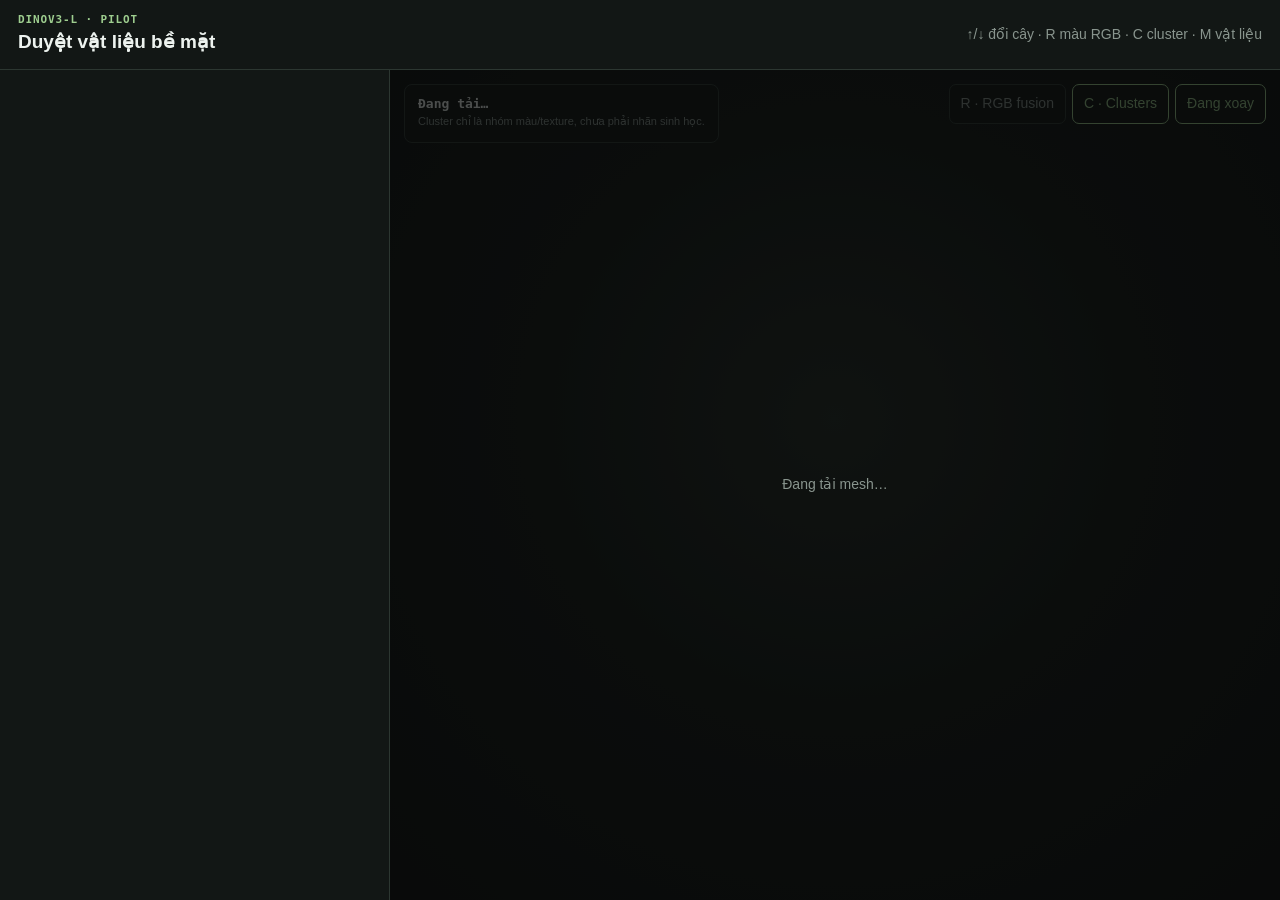
==== research_pipeline/surface_cluster_gallery.html @ 5fa0c3d7 "Train material probe from pure labels only" ====
<!doctype html>
<html lang="vi">
<head>
  <meta charset="utf-8"><meta name="viewport" content="width=device-width,initial-scale=1">
  <title>Pilot nhận diện địa y · Surface clusters</title>
  <script type="importmap">{"imports":{"three":"/vendor/three/three.module.js","three/addons/loaders/PLYLoader.js":"/vendor/three/PLYLoader.js","three/addons/controls/OrbitControls.js":"/vendor/three/OrbitControls.js"}}</script>
  <style>
    :root{color-scheme:dark;--bg:#0a0d0c;--panel:#121715;--raised:#1a211d;--line:#2c3731;--text:#edf3ef;--muted:#89958e;--accent:#9ece8f;--lichen:#e8cf77;--bark:#b77950;--vegetation:#77bd8a;--mixed-lichen:#d7c36a;--mixed-bark:#c88b63;--mixed:#dda45f;--uncertain:#ad8bd6}*{box-sizing:border-box}html,body{height:100%}body{margin:0;overflow:hidden;background:var(--bg);color:var(--text);font:14px/1.4 -apple-system,BlinkMacSystemFont,"Segoe UI",sans-serif}button,select{font:inherit}header{height:70px;display:flex;align-items:center;justify-content:space-between;padding:0 18px;border-bottom:1px solid var(--line);background:var(--panel)}h1{margin:3px 0 0;font-size:19px}.eyebrow{color:var(--accent);font:650 11px ui-monospace,monospace;letter-spacing:.08em;text-transform:uppercase}.hint{color:var(--muted)}main{height:calc(100% - 70px);display:grid;grid-template-columns:390px minmax(0,1fr)}aside{min-height:0;overflow:auto;padding:12px;background:var(--panel);border-right:1px solid var(--line)}.samples{display:flex;flex-wrap:wrap;gap:6px;margin-bottom:10px}.sample,.mode,.decision,.jump{color:var(--muted);background:var(--bg);border:1px solid var(--line);border-radius:7px;cursor:pointer}.sample{flex:1 1 110px;padding:9px 6px}.sample.complete{color:var(--text);border-color:#54705f}.sample[aria-pressed=true],.mode[aria-pressed=true]{color:var(--accent);border-color:var(--accent)}.full-nav{width:100%;display:grid;grid-template-columns:auto minmax(0,1fr) auto;gap:6px;align-items:center}.full-nav .sample{min-height:40px}.sample-current{overflow:hidden;color:var(--text);font:650 12px ui-monospace,monospace;text-align:center;text-overflow:ellipsis;white-space:nowrap}.jump{width:100%;min-height:40px;padding:8px}.summary{margin:0 0 10px;color:var(--muted);font-size:12px}.coverage{margin:0 0 10px;padding:10px;background:var(--raised);border:1px solid var(--line);border-radius:8px}.coverage strong{display:block;margin-bottom:2px;font-size:12px}.coverage p{margin:0 0 8px;color:var(--muted);font-size:11px}.cluster{padding:10px;margin-bottom:7px;background:var(--raised);border:1px solid var(--line);border-radius:8px}.cluster-head{display:grid;grid-template-columns:15px 1fr auto;gap:8px;align-items:center}.swatch{width:13px;height:13px;border-radius:3px}.cluster-name{font:650 12px ui-monospace,monospace}.area{color:var(--muted);font-variant-numeric:tabular-nums}.rgb{display:flex;align-items:center;gap:6px;margin:5px 0 8px;color:var(--muted);font-size:11px}.rgb-swatch{width:24px;height:12px;border:1px solid #ffffff33;border-radius:3px}.decisions{display:grid;grid-template-columns:repeat(2,minmax(0,1fr));gap:5px}.decision{min-height:36px;padding:6px 4px;font-size:11px}.decision:hover,.sample:hover,.mode:hover{border-color:#52625a;color:var(--text)}.decision[data-value=lichen][aria-pressed=true]{color:var(--lichen);border-color:var(--lichen)}.decision[data-value=bark][aria-pressed=true]{color:var(--bark);border-color:var(--bark)}.decision[data-value=vegetation][aria-pressed=true]{color:var(--vegetation);border-color:var(--vegetation)}.decision[data-value=mixed_lichen][aria-pressed=true]{color:var(--mixed-lichen);border-color:var(--mixed-lichen)}.decision[data-value=mixed_bark][aria-pressed=true]{color:var(--mixed-bark);border-color:var(--mixed-bark)}.decision[data-value=mixed][aria-pressed=true]{color:var(--mixed);border-color:var(--mixed)}.decision[data-value=uncertain][aria-pressed=true],.coverage .decision[aria-pressed=true]{color:var(--uncertain);border-color:var(--uncertain)}button:disabled{cursor:wait;opacity:.55}.viewer{position:relative;min-width:0;min-height:0;background:radial-gradient(circle at 50% 42%,#202821 0,#101411 48%,#090b0a 100%)}canvas{display:block;width:100%;height:100%;touch-action:none}.toolbar{position:absolute;top:14px;right:14px;display:flex;flex-wrap:wrap;justify-content:flex-end;gap:6px}.mode{min-height:40px;padding:8px 11px;background:#0d110fee}.title{position:absolute;top:14px;left:14px;max-width:55%;padding:11px 13px;background:#0d110fee;border:1px solid var(--line);border-radius:8px}.title strong{display:block;font:650 13px ui-monospace,monospace}.title span{color:var(--muted);font-size:11px}.loading{position:absolute;inset:0;display:grid;place-items:center;background:#090b0ab5;color:var(--muted);pointer-events:none}.loading[hidden]{display:none}button:focus-visible,select:focus-visible{outline:2px solid var(--accent);outline-offset:2px}@media(max-width:820px){main{grid-template-columns:1fr;grid-template-rows:55% 45%}.viewer{grid-row:1}aside{grid-row:2;border-right:0;border-top:1px solid var(--line)}}
  </style>
</head>
<body>
  <header><div><div class="eyebrow">DINOv3-L · Pilot</div><h1>Duyệt vật liệu bề mặt</h1></div><div class="hint">↑/↓ đổi cây · R màu RGB · C cluster · M vật liệu</div></header>
  <main><aside><div class="samples" id="samples"></div><p class="summary" id="summary"></p><section class="coverage" id="coverage" hidden><strong>Bao phủ địa y toàn thân</strong><p>Đánh giá cả cây, độc lập với ba cluster bên dưới.</p><div class="decisions" id="coverage-decisions"></div></section><div id="clusters"></div></aside><section class="viewer" id="viewer"><div class="title"><strong id="title">Đang tải…</strong><span id="note">Cluster chỉ là nhóm màu/texture, chưa phải nhãn sinh học.</span></div><div class="toolbar"><button class="mode model-choice" data-model="dinov3_vits16_k5" hidden>v3-S</button><button class="mode model-choice" data-model="dinov3_vitb16_k5" hidden>v3-B</button><button class="mode model-choice" data-model="dinov3_vitl16_k5" hidden aria-pressed="true">v3-L</button><button class="mode k-choice" data-kmodel="dinov3_vitl16_k2_cached" hidden>K=2</button><button class="mode k-choice" data-kmodel="dinov3_vitl16_k3_cached" hidden>K=3</button><button class="mode k-choice" data-kmodel="dinov3_vitl16_k4_cached" hidden>K=4</button><button class="mode k-choice" data-kmodel="dinov3_vitl16_k5" hidden aria-pressed="true">K=5</button><button class="mode" data-mode="rgb">R · RGB fusion</button><button class="mode" data-mode="clusters" aria-pressed="true">C · Clusters</button><button class="mode" data-mode="material" hidden>M · Vật liệu</button><button class="mode" id="rotate" aria-pressed="true">Đang xoay</button></div><div class="loading" id="loading">Đang tải mesh…</div></section></main>
  <script type="module">
    import * as THREE from'three';import{PLYLoader}from'three/addons/loaders/PLYLoader.js';import{OrbitControls}from'three/addons/controls/OrbitControls.js';
    const classicSamples=[
      {uid:'new-1-tra-van-tra-my-video-20260630-113436-6541ffc0',name:'Trà van Trà My',prior:'có địa y'},
      {uid:'new-cay-0006-2005-cc-1-892f15bf',name:'cay_0006_CC-1',prior:'không địa y'},
      {uid:'new-cay-0004-1805-b79e331a',name:'cay_0004_1805',prior:'chưa rõ'}
    ];
    const dinoSamples=[
      {uid:'new-1-tra-van-tra-my-video-20260630-113436-6541ffc0',name:'Trà van 1',prior:'có địa y'},
      {uid:'new-cay-0002-1905-xh-2-981697e8',name:'XH-2',prior:'có địa y'},
      {uid:'new-cay-0003-1905-xh-3-997db922',name:'XH-3',prior:'có địa y'},
      {uid:'new-cay-0005-2105-m-1-1-strayscanner-export-20260522-231359-25566b4c',name:'M-1.1',prior:'có địa y'},
      {uid:'new-cay-0006-2105-cl-6-strayscanner-export-20260522-231359-17346938',name:'CL-6',prior:'có địa y'},
      {uid:'new-2-tra-van-tra-my-video-20260630-113709-ab0797e9',name:'Trà van 2',prior:'không địa y'},
      {uid:'new-cay-0002-2005-nh-3-a0d9b571',name:'NH-3',prior:'không địa y'},
      {uid:'new-cay-0003-2005-nh-2-a4b75b5f',name:'NH-2',prior:'không địa y'},
      {uid:'new-cay-0004-2005-nh-4-fc65eb5c',name:'NH-4',prior:'không địa y'},
      {uid:'new-cay-0006-2005-cc-1-892f15bf',name:'CC-1',prior:'không địa y'},
      {uid:'new-cay-0004-1805-b79e331a',name:'1805-04',prior:'chưa rõ'},
      {uid:'new-cay-0007-1805-9d18cdb1',name:'1805-07',prior:'chưa rõ'},
      {uid:'new-cay-0009-1805-95ebe75a',name:'1805-09',prior:'chưa rõ'},
      {uid:'new-cay-0012-1805-0f950e4a',name:'1805-12',prior:'chưa rõ'},
      {uid:'new-cay-0013-1805-52942c11',name:'1805-13',prior:'chưa rõ'}
    ];
    const variantParam=new URLSearchParams(location.search).get('variant'),isCompare=variantParam==='dinov3compare',isLabel=variantParam==='dinov3label',isKSweep=variantParam==='dinov3ksweep',isMaterial=variantParam==='material',isFull=variantParam==='dinov3full',isDino=isCompare||isLabel||isKSweep||isMaterial||isFull,comparisonUids=new Set(['new-1-tra-van-tra-my-video-20260630-113436-6541ffc0','new-cay-0006-2105-cl-6-strayscanner-export-20260522-231359-17346938','new-2-tra-van-tra-my-video-20260630-113709-ab0797e9','new-cay-0006-2005-cc-1-892f15bf','new-cay-0004-1805-b79e331a']),sweepUids=new Set(['new-1-tra-van-tra-my-video-20260630-113436-6541ffc0','new-cay-0006-2105-cl-6-strayscanner-export-20260522-231359-17346938']),reviewApi=isLabel||isMaterial||isFull?'/api/dinov3-k3-cluster-reviews':isDino?'/api/dinov3-cluster-reviews':'/api/cluster-reviews',canReview=!isCompare&&!isKSweep&&!isMaterial;
    let samples=isFull||isMaterial?[]:isKSweep?dinoSamples.filter(s=>sweepUids.has(s.uid)):isDino?dinoSamples.filter(s=>comparisonUids.has(s.uid)):classicSamples,variant=isMaterial?'material_probe_pure_v2':isLabel?'dinov3_vitl16_k3_cached':isFull?'dinov3_vitl16_k3':isDino?'dinov3_vitl16_k5':'clusters_k5';
    let selected=0,mode=isMaterial?'material':'clusters',mesh=null,metrics=null,reviews={},coverageReviews={},loadToken=0,framedUid=null;const base='/artifacts/surface_cluster_pilot',loader=new PLYLoader(),viewer=document.querySelector('#viewer'),loading=document.querySelector('#loading');
    const scene=new THREE.Scene(),camera=new THREE.PerspectiveCamera(36,1,.001,1000),renderer=new THREE.WebGLRenderer({antialias:true,alpha:true});renderer.setPixelRatio(Math.min(devicePixelRatio,2));renderer.outputColorSpace=THREE.SRGBColorSpace;viewer.prepend(renderer.domElement);scene.add(new THREE.HemisphereLight(0xeaf4ec,0x314038,2.2));const key=new THREE.DirectionalLight(0xffffff,2.2);key.position.set(3,4,5);scene.add(key);scene.add(new THREE.GridHelper(4,20,0x526159,0x27302b));const controls=new OrbitControls(camera,renderer.domElement);controls.enableDamping=true;controls.autoRotate=!matchMedia('(prefers-reduced-motion:reduce)').matches;controls.autoRotateSpeed=1.1;
    const pct=v=>`${Number(v).toFixed(1)}%`,rgb=c=>`rgb(${c.map(v=>Math.round(v*255)).join(',')})`;
    function complete(uid){return coverageReviews[uid]&&[0,1,2].every(c=>reviews[uid]?.[c])}
    function renderSamples(){const box=document.querySelector('#samples');if(isFull){const previous=(selected-1+samples.length)%samples.length,next=(selected+1)%samples.length;box.innerHTML=`<div class="full-nav"><button class="sample" data-index="${previous}">↑ Trước</button><span class="sample-current">${complete(samples[selected].uid)?'✓ ':''}${samples[selected].name}</span><button class="sample" data-index="${next}">Sau ↓</button></div><select class="jump" data-jump aria-label="Chuyển nhanh tới cây">${samples.map((s,i)=>`<option value="${i}" ${i===selected?'selected':''}>${complete(s.uid)?'✓ ':''}${i+1}. ${s.name}</option>`).join('')}</select>`;return}box.innerHTML=samples.map((s,i)=>`<button class="sample ${complete(s.uid)?'complete':''}" data-index="${i}" aria-pressed="${i===selected}">${complete(s.uid)?'✓ ':''}${s.name}</button>`).join('')}
    const semanticLabels=[['lichen','Địa y'],['bark','Vỏ'],['vegetation','Cây bụi/nền'],['mixed_lichen','Lẫn · thiên địa y'],['mixed_bark','Lẫn · thiên vỏ'],['mixed','Lẫn cân bằng'],['uncertain','Không chắc']],coverageLabels=[['none','Không có'],['sparse','Rất ít'],['patchy','Loang lổ'],['high','Gần kín'],['full','Kín thân'],['uncertain','Không chắc']];
    function labelSelect(values,current,attribute,label){return `<select class="jump" ${attribute} aria-label="${label}"><option value="">Chọn nhãn…</option>${values.map(([v,l])=>`<option value="${v}" ${current===v?'selected':''}>${l}</option>`).join('')}</select>`}
    function renderCoverage(){const box=document.querySelector('#coverage');box.hidden=!isFull;if(!isFull)return;const d=coverageReviews[samples[selected].uid]?.decision;document.querySelector('#coverage-decisions').innerHTML=labelSelect(coverageLabels,d,'data-coverage-select','Mức bao phủ địa y toàn thân')}
    function renderClusters(){const s=samples[selected],saved=reviews[s.uid]||{};renderCoverage();if(isMaterial){const total=metrics.material_area_cm2,rows=[['Vỏ chắc',metrics.hard_bark_area_cm2,'#7b4324'],['Cần xem',metrics.review_band_area_cm2,'#929287'],['Địa y chắc',metrics.hard_lichen_area_cm2,'#e8cf3d']];document.querySelector('#summary').textContent=`${metrics.material_triangles.toLocaleString('vi-VN')} triangle vật liệu · ${total.toFixed(1)} cm² · địa y kỳ vọng ${metrics.estimated_lichen_area_cm2.toFixed(1)} cm²`;document.querySelector('#clusters').innerHTML=rows.map(([name,area,color])=>`<article class="cluster"><div class="cluster-head"><i class="swatch" style="background:${color}"></i><span class="cluster-name">${name}</span><span class="area">${pct(100*area/total)}</span></div><div class="rgb"><span>${area.toFixed(1)} cm²</span></div></article>`).join('')+`<p class="summary">LOTO-CV: MAE ${metrics.cross_validation.mean_absolute_error.toFixed(3)} · đúng hướng ${(100*metrics.cross_validation.directional_accuracy).toFixed(1)}%</p>`;return}const done=samples.filter(x=>complete(x.uid)).length;document.querySelector('#summary').textContent=`${isFull?`${selected+1}/${samples.length} · ${done} cây hoàn tất · `:''}${metrics.observed_triangles.toLocaleString('vi-VN')} triangle quan sát · ${metrics.observed_area_cm2.toFixed(1)} cm²${isCompare?' · benchmark DINOv3, không lưu nhãn':isKSweep?' · sweep K DINOv3-L, không lưu nhãn':isLabel||isFull?' · DINOv3-L K=3, lưu nhãn supervision':''}`;document.querySelector('#clusters').innerHTML=metrics.clusters.map(c=>{const d=saved[c.cluster]?.decision,decisions=canReview?labelSelect(semanticLabels,d,`data-cluster="${c.cluster}"`,`Nhãn cho cluster ${c.cluster}`):'';return `<article class="cluster"><div class="cluster-head"><i class="swatch" style="background:${rgb(c.display_color)}"></i><span class="cluster-name">Cluster ${c.cluster}</span><span class="area">${pct(c.observed_area_pct)}</span></div><div class="rgb"><i class="rgb-swatch" style="background:${rgb(c.mean_rgb)}"></i><span>RGB trung bình · ${c.area_cm2.toFixed(1)} cm²</span></div>${decisions}</article>`}).join('')}
    function compatible(g){for(const n of['position','normal','color']){const a=g.getAttribute(n);if(a?.array instanceof Float64Array)g.setAttribute(n,new THREE.Float32BufferAttribute(a.array,a.itemSize,a.normalized))}return g}
    function center(g){g.computeBoundingBox();const c=new THREE.Vector3();g.boundingBox.getCenter(c);g.translate(-c.x,-c.y,-c.z);g.computeBoundingSphere()}
    function frame(g){const r=Math.max(g.boundingSphere.radius,.01),d=r/Math.sin(THREE.MathUtils.degToRad(camera.fov/2))*1.08;camera.near=Math.max(r/1000,.0001);camera.far=r*100;camera.position.set(d*.7,r*.15,d*.7);camera.updateProjectionMatrix();controls.target.set(0,0,0);controls.minDistance=r*.35;controls.maxDistance=r*8;controls.update()}
    async function load(){const token=++loadToken,s=samples[selected],activeVariant=isFull?s.variant:variant,dir=`${base}/${s.uid}/${activeVariant}`,model=activeVariant.includes('vitl')?'L':activeVariant.includes('vitb')?'B':'S',clusterCount=activeVariant.includes('_k2_')?2:activeVariant.includes('_k3')?3:activeVariant.includes('_k4_')?4:5,metricsUrl=isMaterial?`${dir}/material_probe_metrics.json`:`${dir}/surface_cluster_metrics.json`,meshUrl=isMaterial?(mode==='rgb'?`${base}/${s.uid}/${s.variant}/surface_fused_rgb_mesh.ply`:`${dir}/material_probability_mesh.ply`):`${dir}/${mode==='rgb'?'surface_fused_rgb_mesh.ply':'surface_clusters_mesh.ply'}`;loading.hidden=false;loading.textContent='Đang tải mesh…';renderSamples();document.querySelector('#title').textContent=`${isFull?`${selected+1}/${samples.length} · `:''}${s.name} · ${mode==='rgb'?'RGB fusion':isMaterial?'Xác suất vật liệu':isDino?`DINOv3 ViT-${model} · ${clusterCount} clusters`:'5 clusters'}`;document.querySelector('#note').textContent=isMaterial?'Nâu: vỏ · xám: cần xem · vàng: địa y · xanh: cây bụi/nền':'Cluster chỉ là nhóm màu/texture, chưa phải nhãn sinh học.';document.querySelector('[data-mode="clusters"]').hidden=isMaterial;document.querySelector('[data-mode="material"]').hidden=!isMaterial;document.querySelectorAll('[data-mode]').forEach(b=>b.setAttribute('aria-pressed',String(b.dataset.mode===mode)));document.querySelectorAll('[data-model]').forEach(b=>{b.hidden=!isCompare;b.setAttribute('aria-pressed',String(b.dataset.model===variant))});document.querySelectorAll('[data-kmodel]').forEach(b=>{b.hidden=!isKSweep;b.setAttribute('aria-pressed',String(b.dataset.kmodel===variant))});try{const [m,g]=await Promise.all([fetch(metricsUrl).then(r=>{if(!r.ok)throw Error(`metrics ${r.status}`);return r.json()}),new Promise((ok,no)=>loader.load(meshUrl,ok,undefined,no))]);if(token!==loadToken){g.dispose();return}metrics=m;renderClusters();if(mesh){scene.remove(mesh);mesh.geometry.dispose();mesh.material.dispose()}compatible(g);if(!g.getAttribute('normal'))g.computeVertexNormals();center(g);mesh=new THREE.Mesh(g,new THREE.MeshStandardMaterial({vertexColors:true,roughness:.9,side:THREE.DoubleSide}));scene.add(mesh);if(framedUid!==s.uid){frame(g);framedUid=s.uid}loading.hidden=true}catch(e){if(token!==loadToken)return;loading.textContent='Không tải được artifact';console.error(e)}}
    async function save(cluster,decision,button){button.disabled=true;try{const r=await fetch(reviewApi,{method:'POST',headers:{'Content-Type':'application/json'},body:JSON.stringify({scan_uid:samples[selected].uid,cluster,decision})});if(!r.ok)throw Error(await r.text());const out=await r.json();(reviews[out.review.scan_uid]??={})[String(cluster)]=out.review;renderClusters()}finally{button.disabled=false}}
    async function saveCoverage(decision,button){button.disabled=true;try{const r=await fetch('/api/tree-coverage-reviews',{method:'POST',headers:{'Content-Type':'application/json'},body:JSON.stringify({scan_uid:samples[selected].uid,decision})});if(!r.ok)throw Error(await r.text());const out=await r.json();coverageReviews[out.review.scan_uid]=out.review;renderCoverage();renderSamples();renderClusters()}finally{button.disabled=false}}
    document.querySelector('#samples').addEventListener('click',e=>{const b=e.target.closest('[data-index]');if(b){selected=Number(b.dataset.index);load()}});document.querySelector('#samples').addEventListener('change',e=>{const s=e.target.closest('[data-jump]');if(s){selected=Number(s.value);load()}});document.querySelector('#coverage-decisions').addEventListener('change',e=>{const s=e.target.closest('[data-coverage-select]');if(s&&s.value)saveCoverage(s.value,s)});document.querySelector('#clusters').addEventListener('change',e=>{const s=e.target.closest('[data-cluster]');if(s&&s.value)save(Number(s.dataset.cluster),s.value,s)});document.querySelectorAll('[data-mode]').forEach(b=>b.addEventListener('click',()=>{mode=b.dataset.mode;load()}));document.querySelectorAll('[data-model]').forEach(b=>b.addEventListener('click',()=>{variant=b.dataset.model;load()}));document.querySelectorAll('[data-kmodel]').forEach(b=>b.addEventListener('click',()=>{variant=b.dataset.kmodel;load()}));document.querySelector('#rotate').addEventListener('click',e=>{controls.autoRotate=!controls.autoRotate;e.currentTarget.setAttribute('aria-pressed',String(controls.autoRotate));e.currentTarget.textContent=controls.autoRotate?'Đang xoay':'Đã dừng'});addEventListener('keydown',e=>{if(e.key==='ArrowUp'||e.key==='ArrowDown'){e.preventDefault();selected=(selected+(e.key==='ArrowDown'?1:-1)+samples.length)%samples.length;load()}else if(e.key.toLowerCase()==='r'){mode='rgb';load()}else if(e.key.toLowerCase()==='c'&&!isMaterial){mode='clusters';load()}else if(e.key.toLowerCase()==='m'&&isMaterial){mode='material';load()}});new ResizeObserver(()=>{renderer.setSize(viewer.clientWidth,viewer.clientHeight,false);camera.aspect=viewer.clientWidth/Math.max(viewer.clientHeight,1);camera.updateProjectionMatrix()}).observe(viewer);function animate(){requestAnimationFrame(animate);controls.update();renderer.render(scene,camera)}
    if(isFull||isMaterial)samples=(await fetch('/api/dinov3-k3-catalog').then(r=>r.json())).samples;reviews=(await fetch(reviewApi).then(r=>r.json())).reviews||{};if(isMaterial)samples=samples.filter(s=>reviews[s.uid]);if(isFull)coverageReviews=(await fetch('/api/tree-coverage-reviews').then(r=>r.json())).reviews||{};renderSamples();load();animate();
  </script>
</body></html>
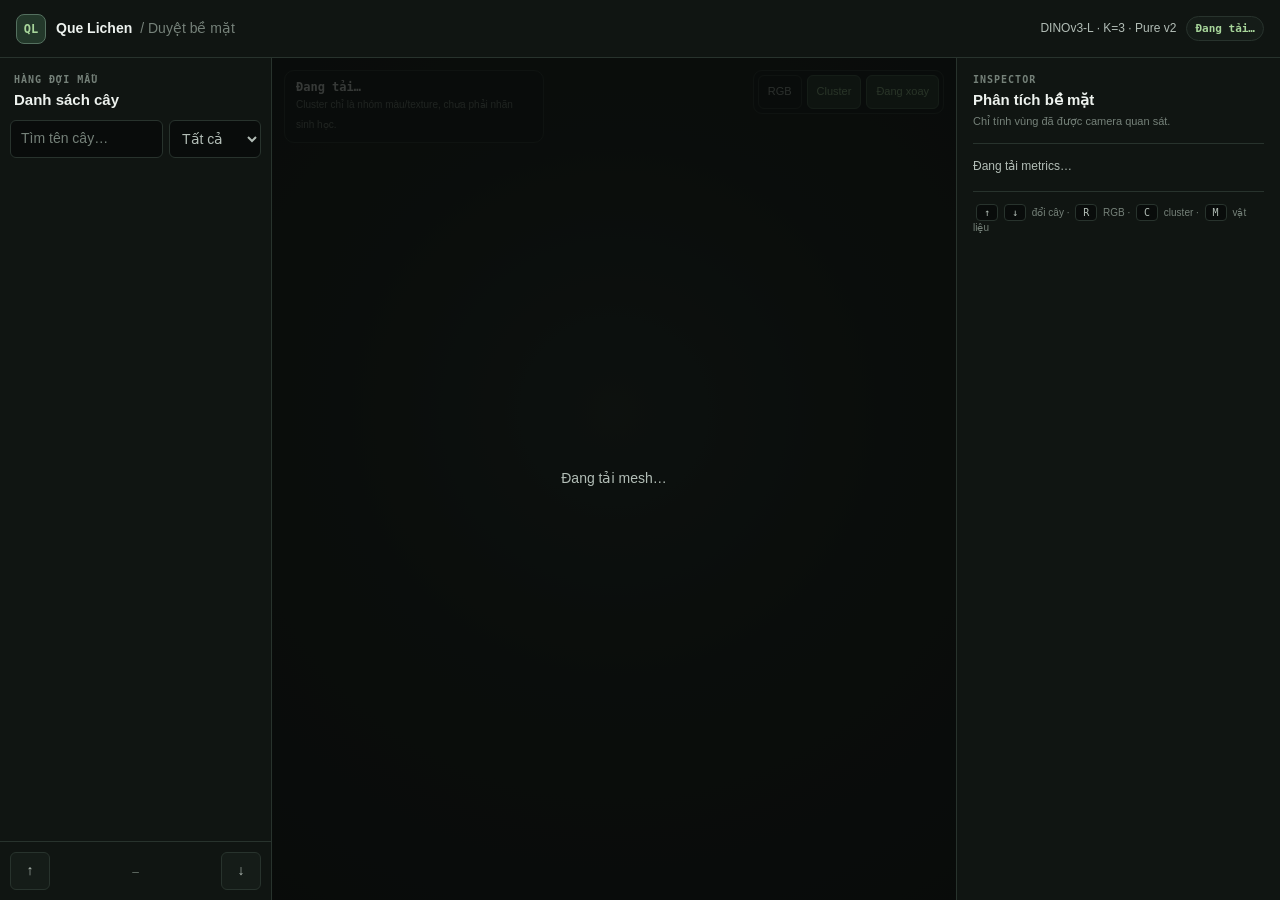
==== commit 1b3e5308: "Redesign material review workspace" ====
--- a/research_pipeline/surface_cluster_gallery.html
+++ b/research_pipeline/surface_cluster_gallery.html
@@ -5,12 +5,16 @@
   <title>Pilot nhận diện địa y · Surface clusters</title>
   <script type="importmap">{"imports":{"three":"/vendor/three/three.module.js","three/addons/loaders/PLYLoader.js":"/vendor/three/PLYLoader.js","three/addons/controls/OrbitControls.js":"/vendor/three/OrbitControls.js"}}</script>
   <style>
-    :root{color-scheme:dark;--bg:#0a0d0c;--panel:#121715;--raised:#1a211d;--line:#2c3731;--text:#edf3ef;--muted:#89958e;--accent:#9ece8f;--lichen:#e8cf77;--bark:#b77950;--vegetation:#77bd8a;--mixed-lichen:#d7c36a;--mixed-bark:#c88b63;--mixed:#dda45f;--uncertain:#ad8bd6}*{box-sizing:border-box}html,body{height:100%}body{margin:0;overflow:hidden;background:var(--bg);color:var(--text);font:14px/1.4 -apple-system,BlinkMacSystemFont,"Segoe UI",sans-serif}button,select{font:inherit}header{height:70px;display:flex;align-items:center;justify-content:space-between;padding:0 18px;border-bottom:1px solid var(--line);background:var(--panel)}h1{margin:3px 0 0;font-size:19px}.eyebrow{color:var(--accent);font:650 11px ui-monospace,monospace;letter-spacing:.08em;text-transform:uppercase}.hint{color:var(--muted)}main{height:calc(100% - 70px);display:grid;grid-template-columns:390px minmax(0,1fr)}aside{min-height:0;overflow:auto;padding:12px;background:var(--panel);border-right:1px solid var(--line)}.samples{display:flex;flex-wrap:wrap;gap:6px;margin-bottom:10px}.sample,.mode,.decision,.jump{color:var(--muted);background:var(--bg);border:1px solid var(--line);border-radius:7px;cursor:pointer}.sample{flex:1 1 110px;padding:9px 6px}.sample.complete{color:var(--text);border-color:#54705f}.sample[aria-pressed=true],.mode[aria-pressed=true]{color:var(--accent);border-color:var(--accent)}.full-nav{width:100%;display:grid;grid-template-columns:auto minmax(0,1fr) auto;gap:6px;align-items:center}.full-nav .sample{min-height:40px}.sample-current{overflow:hidden;color:var(--text);font:650 12px ui-monospace,monospace;text-align:center;text-overflow:ellipsis;white-space:nowrap}.jump{width:100%;min-height:40px;padding:8px}.summary{margin:0 0 10px;color:var(--muted);font-size:12px}.coverage{margin:0 0 10px;padding:10px;background:var(--raised);border:1px solid var(--line);border-radius:8px}.coverage strong{display:block;margin-bottom:2px;font-size:12px}.coverage p{margin:0 0 8px;color:var(--muted);font-size:11px}.cluster{padding:10px;margin-bottom:7px;background:var(--raised);border:1px solid var(--line);border-radius:8px}.cluster-head{display:grid;grid-template-columns:15px 1fr auto;gap:8px;align-items:center}.swatch{width:13px;height:13px;border-radius:3px}.cluster-name{font:650 12px ui-monospace,monospace}.area{color:var(--muted);font-variant-numeric:tabular-nums}.rgb{display:flex;align-items:center;gap:6px;margin:5px 0 8px;color:var(--muted);font-size:11px}.rgb-swatch{width:24px;height:12px;border:1px solid #ffffff33;border-radius:3px}.decisions{display:grid;grid-template-columns:repeat(2,minmax(0,1fr));gap:5px}.decision{min-height:36px;padding:6px 4px;font-size:11px}.decision:hover,.sample:hover,.mode:hover{border-color:#52625a;color:var(--text)}.decision[data-value=lichen][aria-pressed=true]{color:var(--lichen);border-color:var(--lichen)}.decision[data-value=bark][aria-pressed=true]{color:var(--bark);border-color:var(--bark)}.decision[data-value=vegetation][aria-pressed=true]{color:var(--vegetation);border-color:var(--vegetation)}.decision[data-value=mixed_lichen][aria-pressed=true]{color:var(--mixed-lichen);border-color:var(--mixed-lichen)}.decision[data-value=mixed_bark][aria-pressed=true]{color:var(--mixed-bark);border-color:var(--mixed-bark)}.decision[data-value=mixed][aria-pressed=true]{color:var(--mixed);border-color:var(--mixed)}.decision[data-value=uncertain][aria-pressed=true],.coverage .decision[aria-pressed=true]{color:var(--uncertain);border-color:var(--uncertain)}button:disabled{cursor:wait;opacity:.55}.viewer{position:relative;min-width:0;min-height:0;background:radial-gradient(circle at 50% 42%,#202821 0,#101411 48%,#090b0a 100%)}canvas{display:block;width:100%;height:100%;touch-action:none}.toolbar{position:absolute;top:14px;right:14px;display:flex;flex-wrap:wrap;justify-content:flex-end;gap:6px}.mode{min-height:40px;padding:8px 11px;background:#0d110fee}.title{position:absolute;top:14px;left:14px;max-width:55%;padding:11px 13px;background:#0d110fee;border:1px solid var(--line);border-radius:8px}.title strong{display:block;font:650 13px ui-monospace,monospace}.title span{color:var(--muted);font-size:11px}.loading{position:absolute;inset:0;display:grid;place-items:center;background:#090b0ab5;color:var(--muted);pointer-events:none}.loading[hidden]{display:none}button:focus-visible,select:focus-visible{outline:2px solid var(--accent);outline-offset:2px}@media(max-width:820px){main{grid-template-columns:1fr;grid-template-rows:55% 45%}.viewer{grid-row:1}aside{grid-row:2;border-right:0;border-top:1px solid var(--line)}}
+    :root{color-scheme:dark;--canvas:#090c0b;--panel:#101512;--surface:#151c18;--surface-2:#1b241f;--line:#28332d;--line-strong:#425248;--text:#edf2ee;--text-2:#b2bdb6;--muted:#758179;--accent:#a7d59a;--accent-soft:#23382a;--lichen:#e4ca69;--bark:#bd7b50;--vegetation:#71b982;--mixed-lichen:#d7c36a;--mixed-bark:#c88b63;--mixed:#dda45f;--uncertain:#ad8bd6;--danger:#df8174;--r-sm:6px;--r-md:10px}*{box-sizing:border-box}html,body{height:100%}body{margin:0;overflow:hidden;background:var(--canvas);color:var(--text);font:14px/1.4 -apple-system,BlinkMacSystemFont,"Segoe UI",sans-serif}button,input,select{font:inherit}button,select{cursor:pointer}.appbar{height:58px;display:flex;align-items:center;justify-content:space-between;padding:0 16px;border-bottom:1px solid var(--line);background:var(--panel)}.brand{display:flex;align-items:center;gap:10px}.brand-mark{display:grid;width:30px;height:30px;place-items:center;border:1px solid #54705f;border-radius:8px;background:var(--accent-soft);color:var(--accent);font:700 12px ui-monospace,monospace}.brand-copy{display:flex;align-items:center;gap:8px}.brand-copy strong{font-size:14px}.crumb{color:var(--muted)}.header-status{display:flex;align-items:center;gap:10px;color:var(--text-2);font-size:12px}.status-pill{padding:5px 8px;border:1px solid var(--line);border-radius:999px;background:var(--surface);font:600 11px ui-monospace,monospace;color:var(--accent)}main{height:calc(100% - 58px);display:grid;grid-template-columns:272px minmax(420px,1fr) 324px}.queue,.inspector{min-height:0;background:var(--panel)}.queue{display:grid;grid-template-rows:auto auto minmax(0,1fr) auto;border-right:1px solid var(--line)}.inspector{overflow:auto;padding:16px;border-left:1px solid var(--line)}.panel-head{padding:16px 14px 10px}.eyebrow{color:var(--muted);font:650 10px ui-monospace,monospace;letter-spacing:.1em;text-transform:uppercase}.panel-head h1,.inspector h2{margin:4px 0 0;font-size:15px}.queue-controls{display:grid;grid-template-columns:minmax(0,1fr) 92px;gap:6px;padding:0 10px 10px}.search,.filter,.jump{width:100%;min-height:38px;color:var(--text-2);background:var(--canvas);border:1px solid var(--line);border-radius:var(--r-sm)}.search{padding:0 10px;cursor:text}.filter,.jump{padding:0 8px}.search::placeholder{color:var(--muted)}.samples{min-height:0;overflow:auto;padding:0 8px 12px}.sample{display:grid;width:100%;grid-template-columns:28px minmax(0,1fr) auto;gap:8px;align-items:center;min-height:48px;margin:2px 0;padding:7px 8px;text-align:left;color:var(--text-2);background:transparent;border:1px solid transparent;border-radius:var(--r-sm)}.sample:hover{background:var(--surface);border-color:var(--line)}.sample[aria-pressed=true]{background:var(--accent-soft);border-color:#45634d;color:var(--text)}.sample-index{color:var(--muted);font:11px ui-monospace,monospace;font-variant-numeric:tabular-nums}.sample-name{overflow:hidden;font-size:12px;font-weight:600;text-overflow:ellipsis;white-space:nowrap}.sample-state{display:flex;align-items:center;gap:5px;color:var(--muted);font-size:10px}.state-dot{width:6px;height:6px;border-radius:50%;background:#66716a}.sample.reviewed .state-dot,.sample.complete .state-dot{background:var(--accent)}.sample.predicted .state-dot{background:var(--lichen)}.empty{padding:24px 12px;color:var(--muted);text-align:center;font-size:12px}.queue-nav{display:grid;grid-template-columns:40px minmax(0,1fr) 40px;align-items:center;gap:6px;padding:10px;border-top:1px solid var(--line);background:var(--panel)}.nav-button,.mode{min-height:38px;color:var(--text-2);background:var(--surface);border:1px solid var(--line);border-radius:var(--r-sm)}.nav-button:hover,.mode:hover{border-color:var(--line-strong);color:var(--text)}.queue-position{text-align:center;color:var(--muted);font:11px ui-monospace,monospace;font-variant-numeric:tabular-nums}.viewer{position:relative;min-width:0;min-height:0;background:radial-gradient(circle at 50% 42%,#1d2721 0,#101512 47%,#090c0b 100%)}canvas{display:block;width:100%;height:100%;touch-action:none}.toolbar{position:absolute;top:12px;right:12px;display:flex;max-width:62%;flex-wrap:wrap;justify-content:flex-end;gap:5px;padding:4px;border:1px solid var(--line);border-radius:9px;background:#0b0f0ddd}.mode{min-height:34px;padding:6px 9px;background:transparent;font-size:11px}.mode[aria-pressed=true]{background:var(--accent-soft);border-color:#45634d;color:var(--accent)}.title{position:absolute;top:12px;left:12px;max-width:38%;padding:9px 11px;background:#0b0f0ddd;border:1px solid var(--line);border-radius:var(--r-md)}.title strong{display:block;overflow:hidden;font:650 12px ui-monospace,monospace;text-overflow:ellipsis;white-space:nowrap}.title span{color:var(--muted);font-size:10px}.loading{position:absolute;inset:0;display:grid;place-items:center;background:#090c0bcc;color:var(--text-2);pointer-events:none}.loading[hidden]{display:none}.inspector-head{display:flex;align-items:flex-start;justify-content:space-between;gap:12px;padding-bottom:14px;border-bottom:1px solid var(--line)}.inspector-head p{margin:4px 0 0;color:var(--muted);font-size:11px}.summary{margin:14px 0;color:var(--text-2);font-size:12px}.quality-note{margin:0 0 14px;padding:10px;border:1px solid #655b32;border-radius:var(--r-sm);background:#282414;color:#d9ca88;font-size:11px}.coverage{margin:0 0 12px;padding:12px;background:var(--surface);border:1px solid var(--line);border-radius:var(--r-md)}.coverage strong{display:block;margin-bottom:2px;font-size:12px}.coverage p{margin:0 0 8px;color:var(--muted);font-size:11px}.cluster{padding:12px;margin-bottom:8px;background:var(--surface);border:1px solid var(--line);border-radius:var(--r-md)}.cluster-head{display:grid;grid-template-columns:14px 1fr auto;gap:8px;align-items:center}.swatch{width:12px;height:12px;border-radius:3px}.cluster-name{font:650 11px ui-monospace,monospace}.area{color:var(--text-2);font:11px ui-monospace,monospace;font-variant-numeric:tabular-nums}.rgb{display:flex;align-items:center;gap:6px;margin:6px 0 8px;color:var(--muted);font-size:11px}.rgb-swatch{width:24px;height:12px;border:1px solid #ffffff26;border-radius:3px}.decisions{display:grid;grid-template-columns:repeat(2,minmax(0,1fr));gap:5px}.decision{min-height:36px;padding:6px 4px;color:var(--muted);background:var(--canvas);border:1px solid var(--line);border-radius:var(--r-sm);font-size:11px}.decision[data-value=lichen][aria-pressed=true]{color:var(--lichen);border-color:var(--lichen)}.decision[data-value=bark][aria-pressed=true]{color:var(--bark);border-color:var(--bark)}.decision[data-value=vegetation][aria-pressed=true]{color:var(--vegetation);border-color:var(--vegetation)}.decision[data-value=mixed_lichen][aria-pressed=true]{color:var(--mixed-lichen);border-color:var(--mixed-lichen)}.decision[data-value=mixed_bark][aria-pressed=true]{color:var(--mixed-bark);border-color:var(--mixed-bark)}.decision[data-value=mixed][aria-pressed=true]{color:var(--mixed);border-color:var(--mixed)}.decision[data-value=uncertain][aria-pressed=true],.coverage .decision[aria-pressed=true]{color:var(--uncertain);border-color:var(--uncertain)}.shortcuts{margin-top:16px;padding-top:12px;border-top:1px solid var(--line);color:var(--muted);font-size:10px}.shortcuts kbd{display:inline-block;min-width:22px;margin:0 3px;padding:2px 5px;border:1px solid var(--line);border-radius:4px;background:var(--canvas);color:var(--text-2);font:10px ui-monospace,monospace;text-align:center}button:disabled{cursor:wait;opacity:.55}button:focus-visible,input:focus-visible,select:focus-visible{outline:2px solid var(--accent);outline-offset:2px}@media(prefers-reduced-motion:reduce){*{scroll-behavior:auto!important}.mode,.sample{transition:none}}@media(max-width:1050px){main{grid-template-columns:224px minmax(360px,1fr) 284px}.header-status .hint{display:none}}@media(max-width:820px){body{overflow:auto}.appbar{position:sticky;top:0;z-index:3}.header-status{display:none}main{height:calc(100vh - 58px);grid-template-columns:42% 58%;grid-template-rows:58% 42%}.viewer{grid-column:1/3;grid-row:1}.queue{grid-column:1;grid-row:2}.inspector{grid-column:2;grid-row:2;padding:12px}.queue-controls{grid-template-columns:1fr}.filter{display:none}.title{max-width:48%}.toolbar{max-width:48%}.shortcuts{display:none}}
   </style>
 </head>
 <body>
-  <header><div><div class="eyebrow">DINOv3-L · Pilot</div><h1>Duyệt vật liệu bề mặt</h1></div><div class="hint">↑/↓ đổi cây · R màu RGB · C cluster · M vật liệu</div></header>
-  <main><aside><div class="samples" id="samples"></div><p class="summary" id="summary"></p><section class="coverage" id="coverage" hidden><strong>Bao phủ địa y toàn thân</strong><p>Đánh giá cả cây, độc lập với ba cluster bên dưới.</p><div class="decisions" id="coverage-decisions"></div></section><div id="clusters"></div></aside><section class="viewer" id="viewer"><div class="title"><strong id="title">Đang tải…</strong><span id="note">Cluster chỉ là nhóm màu/texture, chưa phải nhãn sinh học.</span></div><div class="toolbar"><button class="mode model-choice" data-model="dinov3_vits16_k5" hidden>v3-S</button><button class="mode model-choice" data-model="dinov3_vitb16_k5" hidden>v3-B</button><button class="mode model-choice" data-model="dinov3_vitl16_k5" hidden aria-pressed="true">v3-L</button><button class="mode k-choice" data-kmodel="dinov3_vitl16_k2_cached" hidden>K=2</button><button class="mode k-choice" data-kmodel="dinov3_vitl16_k3_cached" hidden>K=3</button><button class="mode k-choice" data-kmodel="dinov3_vitl16_k4_cached" hidden>K=4</button><button class="mode k-choice" data-kmodel="dinov3_vitl16_k5" hidden aria-pressed="true">K=5</button><button class="mode" data-mode="rgb">R · RGB fusion</button><button class="mode" data-mode="clusters" aria-pressed="true">C · Clusters</button><button class="mode" data-mode="material" hidden>M · Vật liệu</button><button class="mode" id="rotate" aria-pressed="true">Đang xoay</button></div><div class="loading" id="loading">Đang tải mesh…</div></section></main>
+  <header class="appbar"><div class="brand"><span class="brand-mark">QL</span><div class="brand-copy"><strong>Que Lichen</strong><span class="crumb">/ Duyệt bề mặt</span></div></div><div class="header-status"><span class="hint">DINOv3-L · K=3 · Pure v2</span><span class="status-pill" id="review-progress">Đang tải…</span></div></header>
+  <main>
+    <aside class="queue" aria-label="Danh sách cây"><div class="panel-head"><div class="eyebrow">Hàng đợi mẫu</div><h1 id="queue-title">Danh sách cây</h1></div><div class="queue-controls"><input class="search" id="sample-search" type="search" placeholder="Tìm tên cây…" aria-label="Tìm cây"><select class="filter" id="sample-filter" aria-label="Lọc trạng thái"><option value="all">Tất cả</option><option value="reviewed">Đã gán nhãn</option><option value="unreviewed">Chưa gán nhãn</option></select></div><div class="samples" id="samples"></div><div class="queue-nav"><button class="nav-button" id="previous" aria-label="Cây trước">↑</button><span class="queue-position" id="queue-position">—</span><button class="nav-button" id="next" aria-label="Cây sau">↓</button></div></aside>
+    <section class="viewer" id="viewer"><div class="title"><strong id="title">Đang tải…</strong><span id="note">Cluster chỉ là nhóm màu/texture, chưa phải nhãn sinh học.</span></div><div class="toolbar"><button class="mode model-choice" data-model="dinov3_vits16_k5" hidden>v3-S</button><button class="mode model-choice" data-model="dinov3_vitb16_k5" hidden>v3-B</button><button class="mode model-choice" data-model="dinov3_vitl16_k5" hidden aria-pressed="true">v3-L</button><button class="mode k-choice" data-kmodel="dinov3_vitl16_k2_cached" hidden>K=2</button><button class="mode k-choice" data-kmodel="dinov3_vitl16_k3_cached" hidden>K=3</button><button class="mode k-choice" data-kmodel="dinov3_vitl16_k4_cached" hidden>K=4</button><button class="mode k-choice" data-kmodel="dinov3_vitl16_k5" hidden aria-pressed="true">K=5</button><button class="mode" data-mode="rgb">RGB</button><button class="mode" data-mode="clusters" aria-pressed="true">Cluster</button><button class="mode" data-mode="material" hidden>Vật liệu</button><button class="mode" id="rotate" aria-pressed="true">Đang xoay</button></div><div class="loading" id="loading">Đang tải mesh…</div></section>
+    <aside class="inspector" aria-label="Thông tin và đánh giá"><div class="inspector-head"><div><div class="eyebrow">Inspector</div><h2>Phân tích bề mặt</h2><p>Chỉ tính vùng đã được camera quan sát.</p></div></div><p class="summary" id="summary">Đang tải metrics…</p><p class="quality-note" id="quality-note" hidden>Model đúng hướng 90%, nhưng đây vẫn là dự đoán cần kiểm tra trực quan.</p><section class="coverage" id="coverage" hidden><strong>Bao phủ địa y toàn thân</strong><p>Đánh giá cả cây, độc lập với ba cluster bên dưới.</p><div class="decisions" id="coverage-decisions"></div></section><div id="clusters"></div><div class="shortcuts"><kbd>↑</kbd><kbd>↓</kbd> đổi cây · <kbd>R</kbd> RGB · <kbd>C</kbd> cluster · <kbd>M</kbd> vật liệu</div></aside>
+  </main>
   <script type="module">
     import * as THREE from'three';import{PLYLoader}from'three/addons/loaders/PLYLoader.js';import{OrbitControls}from'three/addons/controls/OrbitControls.js';
     const classicSamples=[
@@ -37,11 +41,15 @@
     ];
     const variantParam=new URLSearchParams(location.search).get('variant'),isCompare=variantParam==='dinov3compare',isLabel=variantParam==='dinov3label',isKSweep=variantParam==='dinov3ksweep',isMaterial=variantParam==='material',isFull=variantParam==='dinov3full',isDino=isCompare||isLabel||isKSweep||isMaterial||isFull,comparisonUids=new Set(['new-1-tra-van-tra-my-video-20260630-113436-6541ffc0','new-cay-0006-2105-cl-6-strayscanner-export-20260522-231359-17346938','new-2-tra-van-tra-my-video-20260630-113709-ab0797e9','new-cay-0006-2005-cc-1-892f15bf','new-cay-0004-1805-b79e331a']),sweepUids=new Set(['new-1-tra-van-tra-my-video-20260630-113436-6541ffc0','new-cay-0006-2105-cl-6-strayscanner-export-20260522-231359-17346938']),reviewApi=isLabel||isMaterial||isFull?'/api/dinov3-k3-cluster-reviews':isDino?'/api/dinov3-cluster-reviews':'/api/cluster-reviews',canReview=!isCompare&&!isKSweep&&!isMaterial;
     let samples=isFull||isMaterial?[]:isKSweep?dinoSamples.filter(s=>sweepUids.has(s.uid)):isDino?dinoSamples.filter(s=>comparisonUids.has(s.uid)):classicSamples,variant=isMaterial?'material_probe_pure_v2':isLabel?'dinov3_vitl16_k3_cached':isFull?'dinov3_vitl16_k3':isDino?'dinov3_vitl16_k5':'clusters_k5';
-    let selected=0,mode=isMaterial?'material':'clusters',mesh=null,metrics=null,reviews={},coverageReviews={},loadToken=0,framedUid=null;const base='/artifacts/surface_cluster_pilot',loader=new PLYLoader(),viewer=document.querySelector('#viewer'),loading=document.querySelector('#loading');
+    let selected=0,mode=isMaterial?'material':'clusters',mesh=null,metrics=null,reviews={},coverageReviews={},loadToken=0,framedUid=null,query='',sampleFilter='all';const base='/artifacts/surface_cluster_pilot',loader=new PLYLoader(),viewer=document.querySelector('#viewer'),loading=document.querySelector('#loading');
     const scene=new THREE.Scene(),camera=new THREE.PerspectiveCamera(36,1,.001,1000),renderer=new THREE.WebGLRenderer({antialias:true,alpha:true});renderer.setPixelRatio(Math.min(devicePixelRatio,2));renderer.outputColorSpace=THREE.SRGBColorSpace;viewer.prepend(renderer.domElement);scene.add(new THREE.HemisphereLight(0xeaf4ec,0x314038,2.2));const key=new THREE.DirectionalLight(0xffffff,2.2);key.position.set(3,4,5);scene.add(key);scene.add(new THREE.GridHelper(4,20,0x526159,0x27302b));const controls=new OrbitControls(camera,renderer.domElement);controls.enableDamping=true;controls.autoRotate=!matchMedia('(prefers-reduced-motion:reduce)').matches;controls.autoRotateSpeed=1.1;
-    const pct=v=>`${Number(v).toFixed(1)}%`,rgb=c=>`rgb(${c.map(v=>Math.round(v*255)).join(',')})`;
+    const pct=v=>`${Number(v).toFixed(1)}%`,rgb=c=>`rgb(${c.map(v=>Math.round(v*255)).join(',')})`,esc=s=>String(s).replace(/[&<>"']/g,c=>({'&':'&amp;','<':'&lt;','>':'&gt;','"':'&quot;',"'":'&#39;'}[c]));
+    function reviewed(uid){return [0,1,2].every(c=>reviews[uid]?.[c])}
     function complete(uid){return coverageReviews[uid]&&[0,1,2].every(c=>reviews[uid]?.[c])}
-    function renderSamples(){const box=document.querySelector('#samples');if(isFull){const previous=(selected-1+samples.length)%samples.length,next=(selected+1)%samples.length;box.innerHTML=`<div class="full-nav"><button class="sample" data-index="${previous}">↑ Trước</button><span class="sample-current">${complete(samples[selected].uid)?'✓ ':''}${samples[selected].name}</span><button class="sample" data-index="${next}">Sau ↓</button></div><select class="jump" data-jump aria-label="Chuyển nhanh tới cây">${samples.map((s,i)=>`<option value="${i}" ${i===selected?'selected':''}>${complete(s.uid)?'✓ ':''}${i+1}. ${s.name}</option>`).join('')}</select>`;return}box.innerHTML=samples.map((s,i)=>`<button class="sample ${complete(s.uid)?'complete':''}" data-index="${i}" aria-pressed="${i===selected}">${complete(s.uid)?'✓ ':''}${s.name}</button>`).join('')}
+    function visibleIndices(){return samples.map((s,i)=>({s,i})).filter(({s})=>s.name.toLocaleLowerCase('vi').includes(query)&&((sampleFilter==='all')||(sampleFilter==='reviewed'&&reviewed(s.uid))||(sampleFilter==='unreviewed'&&!reviewed(s.uid)))).map(({i})=>i)}
+    function renderSamples(){const box=document.querySelector('#samples'),indices=visibleIndices(),reviewedCount=samples.filter(s=>reviewed(s.uid)).length,position=indices.indexOf(selected);document.querySelector('#queue-title').textContent=`${samples.length} cây`;document.querySelector('#review-progress').textContent=`${reviewedCount}/${samples.length} đã gán nhãn`;document.querySelector('#queue-position').textContent=indices.length?`${position+1} / ${indices.length}`:'0 / 0';box.innerHTML=indices.length?indices.map(i=>{const s=samples[i],done=complete(s.uid),hasReview=reviewed(s.uid),state=done?'Hoàn tất':hasReview?'Đã nhãn':isMaterial?'Dự đoán':'Chưa nhãn',klass=done?'complete':hasReview?'reviewed':'predicted';return `<button class="sample ${klass}" data-index="${i}" aria-pressed="${i===selected}"><span class="sample-index">${String(i+1).padStart(3,'0')}</span><span class="sample-name">${esc(s.name)}</span><span class="sample-state"><i class="state-dot"></i>${state}</span></button>`}).join(''):'<div class="empty">Không có cây phù hợp bộ lọc.</div>'}
+    function move(delta){const indices=visibleIndices();if(!indices.length)return;const position=Math.max(0,indices.indexOf(selected));selected=indices[(position+delta+indices.length)%indices.length];load()}
+    function applyQueue(){const indices=visibleIndices();if(indices.length&&!indices.includes(selected)){selected=indices[0];load();return}renderSamples()}
     const semanticLabels=[['lichen','Địa y'],['bark','Vỏ'],['vegetation','Cây bụi/nền'],['mixed_lichen','Lẫn · thiên địa y'],['mixed_bark','Lẫn · thiên vỏ'],['mixed','Lẫn cân bằng'],['uncertain','Không chắc']],coverageLabels=[['none','Không có'],['sparse','Rất ít'],['patchy','Loang lổ'],['high','Gần kín'],['full','Kín thân'],['uncertain','Không chắc']];
     function labelSelect(values,current,attribute,label){return `<select class="jump" ${attribute} aria-label="${label}"><option value="">Chọn nhãn…</option>${values.map(([v,l])=>`<option value="${v}" ${current===v?'selected':''}>${l}</option>`).join('')}</select>`}
     function renderCoverage(){const box=document.querySelector('#coverage');box.hidden=!isFull;if(!isFull)return;const d=coverageReviews[samples[selected].uid]?.decision;document.querySelector('#coverage-decisions').innerHTML=labelSelect(coverageLabels,d,'data-coverage-select','Mức bao phủ địa y toàn thân')}
@@ -49,10 +57,10 @@
     function compatible(g){for(const n of['position','normal','color']){const a=g.getAttribute(n);if(a?.array instanceof Float64Array)g.setAttribute(n,new THREE.Float32BufferAttribute(a.array,a.itemSize,a.normalized))}return g}
     function center(g){g.computeBoundingBox();const c=new THREE.Vector3();g.boundingBox.getCenter(c);g.translate(-c.x,-c.y,-c.z);g.computeBoundingSphere()}
     function frame(g){const r=Math.max(g.boundingSphere.radius,.01),d=r/Math.sin(THREE.MathUtils.degToRad(camera.fov/2))*1.08;camera.near=Math.max(r/1000,.0001);camera.far=r*100;camera.position.set(d*.7,r*.15,d*.7);camera.updateProjectionMatrix();controls.target.set(0,0,0);controls.minDistance=r*.35;controls.maxDistance=r*8;controls.update()}
-    async function load(){const token=++loadToken,s=samples[selected],activeVariant=isFull?s.variant:variant,dir=`${base}/${s.uid}/${activeVariant}`,model=activeVariant.includes('vitl')?'L':activeVariant.includes('vitb')?'B':'S',clusterCount=activeVariant.includes('_k2_')?2:activeVariant.includes('_k3')?3:activeVariant.includes('_k4_')?4:5,metricsUrl=isMaterial?`${dir}/material_probe_metrics.json`:`${dir}/surface_cluster_metrics.json`,meshUrl=isMaterial?(mode==='rgb'?`${base}/${s.uid}/${s.variant}/surface_fused_rgb_mesh.ply`:`${dir}/material_probability_mesh.ply`):`${dir}/${mode==='rgb'?'surface_fused_rgb_mesh.ply':'surface_clusters_mesh.ply'}`;loading.hidden=false;loading.textContent='Đang tải mesh…';renderSamples();document.querySelector('#title').textContent=`${isFull?`${selected+1}/${samples.length} · `:''}${s.name} · ${mode==='rgb'?'RGB fusion':isMaterial?'Xác suất vật liệu':isDino?`DINOv3 ViT-${model} · ${clusterCount} clusters`:'5 clusters'}`;document.querySelector('#note').textContent=isMaterial?'Nâu: vỏ · xám: cần xem · vàng: địa y · xanh: cây bụi/nền':'Cluster chỉ là nhóm màu/texture, chưa phải nhãn sinh học.';document.querySelector('[data-mode="clusters"]').hidden=isMaterial;document.querySelector('[data-mode="material"]').hidden=!isMaterial;document.querySelectorAll('[data-mode]').forEach(b=>b.setAttribute('aria-pressed',String(b.dataset.mode===mode)));document.querySelectorAll('[data-model]').forEach(b=>{b.hidden=!isCompare;b.setAttribute('aria-pressed',String(b.dataset.model===variant))});document.querySelectorAll('[data-kmodel]').forEach(b=>{b.hidden=!isKSweep;b.setAttribute('aria-pressed',String(b.dataset.kmodel===variant))});try{const [m,g]=await Promise.all([fetch(metricsUrl).then(r=>{if(!r.ok)throw Error(`metrics ${r.status}`);return r.json()}),new Promise((ok,no)=>loader.load(meshUrl,ok,undefined,no))]);if(token!==loadToken){g.dispose();return}metrics=m;renderClusters();if(mesh){scene.remove(mesh);mesh.geometry.dispose();mesh.material.dispose()}compatible(g);if(!g.getAttribute('normal'))g.computeVertexNormals();center(g);mesh=new THREE.Mesh(g,new THREE.MeshStandardMaterial({vertexColors:true,roughness:.9,side:THREE.DoubleSide}));scene.add(mesh);if(framedUid!==s.uid){frame(g);framedUid=s.uid}loading.hidden=true}catch(e){if(token!==loadToken)return;loading.textContent='Không tải được artifact';console.error(e)}}
+    async function load(){const token=++loadToken,s=samples[selected],activeVariant=isFull?s.variant:variant,dir=`${base}/${s.uid}/${activeVariant}`,model=activeVariant.includes('vitl')?'L':activeVariant.includes('vitb')?'B':'S',clusterCount=activeVariant.includes('_k2_')?2:activeVariant.includes('_k3')?3:activeVariant.includes('_k4_')?4:5,metricsUrl=isMaterial?`${dir}/material_probe_metrics.json`:`${dir}/surface_cluster_metrics.json`,meshUrl=isMaterial?(mode==='rgb'?`${base}/${s.uid}/${s.variant}/surface_fused_rgb_mesh.ply`:`${dir}/material_probability_mesh.ply`):`${dir}/${mode==='rgb'?'surface_fused_rgb_mesh.ply':'surface_clusters_mesh.ply'}`;loading.hidden=false;loading.textContent='Đang tải mesh…';renderSamples();document.querySelector('#title').textContent=`${isFull||isMaterial?`${selected+1}/${samples.length} · `:''}${s.name} · ${mode==='rgb'?'RGB fusion':isMaterial?'Xác suất vật liệu':isDino?`DINOv3 ViT-${model} · ${clusterCount} clusters`:'5 clusters'}`;document.querySelector('#note').textContent=isMaterial?'Nâu: vỏ · xám: cần xem · vàng: địa y · xanh: cây bụi/nền':'Cluster chỉ là nhóm màu/texture, chưa phải nhãn sinh học.';document.querySelector('[data-mode="clusters"]').hidden=isMaterial;document.querySelector('[data-mode="material"]').hidden=!isMaterial;document.querySelectorAll('[data-mode]').forEach(b=>b.setAttribute('aria-pressed',String(b.dataset.mode===mode)));document.querySelectorAll('[data-model]').forEach(b=>{b.hidden=!isCompare;b.setAttribute('aria-pressed',String(b.dataset.model===variant))});document.querySelectorAll('[data-kmodel]').forEach(b=>{b.hidden=!isKSweep;b.setAttribute('aria-pressed',String(b.dataset.kmodel===variant))});try{const [m,g]=await Promise.all([fetch(metricsUrl).then(r=>{if(!r.ok)throw Error(`metrics ${r.status}`);return r.json()}),new Promise((ok,no)=>loader.load(meshUrl,ok,undefined,no))]);if(token!==loadToken){g.dispose();return}metrics=m;renderClusters();if(mesh){scene.remove(mesh);mesh.geometry.dispose();mesh.material.dispose()}compatible(g);if(!g.getAttribute('normal'))g.computeVertexNormals();center(g);mesh=new THREE.Mesh(g,new THREE.MeshStandardMaterial({vertexColors:true,roughness:.9,side:THREE.DoubleSide}));scene.add(mesh);if(framedUid!==s.uid){frame(g);framedUid=s.uid}loading.hidden=true}catch(e){if(token!==loadToken)return;loading.textContent='Không tải được artifact';console.error(e)}}
     async function save(cluster,decision,button){button.disabled=true;try{const r=await fetch(reviewApi,{method:'POST',headers:{'Content-Type':'application/json'},body:JSON.stringify({scan_uid:samples[selected].uid,cluster,decision})});if(!r.ok)throw Error(await r.text());const out=await r.json();(reviews[out.review.scan_uid]??={})[String(cluster)]=out.review;renderClusters()}finally{button.disabled=false}}
     async function saveCoverage(decision,button){button.disabled=true;try{const r=await fetch('/api/tree-coverage-reviews',{method:'POST',headers:{'Content-Type':'application/json'},body:JSON.stringify({scan_uid:samples[selected].uid,decision})});if(!r.ok)throw Error(await r.text());const out=await r.json();coverageReviews[out.review.scan_uid]=out.review;renderCoverage();renderSamples();renderClusters()}finally{button.disabled=false}}
-    document.querySelector('#samples').addEventListener('click',e=>{const b=e.target.closest('[data-index]');if(b){selected=Number(b.dataset.index);load()}});document.querySelector('#samples').addEventListener('change',e=>{const s=e.target.closest('[data-jump]');if(s){selected=Number(s.value);load()}});document.querySelector('#coverage-decisions').addEventListener('change',e=>{const s=e.target.closest('[data-coverage-select]');if(s&&s.value)saveCoverage(s.value,s)});document.querySelector('#clusters').addEventListener('change',e=>{const s=e.target.closest('[data-cluster]');if(s&&s.value)save(Number(s.dataset.cluster),s.value,s)});document.querySelectorAll('[data-mode]').forEach(b=>b.addEventListener('click',()=>{mode=b.dataset.mode;load()}));document.querySelectorAll('[data-model]').forEach(b=>b.addEventListener('click',()=>{variant=b.dataset.model;load()}));document.querySelectorAll('[data-kmodel]').forEach(b=>b.addEventListener('click',()=>{variant=b.dataset.kmodel;load()}));document.querySelector('#rotate').addEventListener('click',e=>{controls.autoRotate=!controls.autoRotate;e.currentTarget.setAttribute('aria-pressed',String(controls.autoRotate));e.currentTarget.textContent=controls.autoRotate?'Đang xoay':'Đã dừng'});addEventListener('keydown',e=>{if(e.key==='ArrowUp'||e.key==='ArrowDown'){e.preventDefault();selected=(selected+(e.key==='ArrowDown'?1:-1)+samples.length)%samples.length;load()}else if(e.key.toLowerCase()==='r'){mode='rgb';load()}else if(e.key.toLowerCase()==='c'&&!isMaterial){mode='clusters';load()}else if(e.key.toLowerCase()==='m'&&isMaterial){mode='material';load()}});new ResizeObserver(()=>{renderer.setSize(viewer.clientWidth,viewer.clientHeight,false);camera.aspect=viewer.clientWidth/Math.max(viewer.clientHeight,1);camera.updateProjectionMatrix()}).observe(viewer);function animate(){requestAnimationFrame(animate);controls.update();renderer.render(scene,camera)}
-    if(isFull||isMaterial)samples=(await fetch('/api/dinov3-k3-catalog').then(r=>r.json())).samples;reviews=(await fetch(reviewApi).then(r=>r.json())).reviews||{};if(isMaterial)samples=samples.filter(s=>reviews[s.uid]);if(isFull)coverageReviews=(await fetch('/api/tree-coverage-reviews').then(r=>r.json())).reviews||{};renderSamples();load();animate();
+    document.querySelector('#samples').addEventListener('click',e=>{const b=e.target.closest('[data-index]');if(b){selected=Number(b.dataset.index);load()}});document.querySelector('#sample-search').addEventListener('input',e=>{query=e.target.value.trim().toLocaleLowerCase('vi');applyQueue()});document.querySelector('#sample-filter').addEventListener('change',e=>{sampleFilter=e.target.value;applyQueue()});document.querySelector('#previous').addEventListener('click',()=>move(-1));document.querySelector('#next').addEventListener('click',()=>move(1));document.querySelector('#coverage-decisions').addEventListener('change',e=>{const s=e.target.closest('[data-coverage-select]');if(s&&s.value)saveCoverage(s.value,s)});document.querySelector('#clusters').addEventListener('change',e=>{const s=e.target.closest('[data-cluster]');if(s&&s.value)save(Number(s.dataset.cluster),s.value,s)});document.querySelectorAll('[data-mode]').forEach(b=>b.addEventListener('click',()=>{mode=b.dataset.mode;load()}));document.querySelectorAll('[data-model]').forEach(b=>b.addEventListener('click',()=>{variant=b.dataset.model;load()}));document.querySelectorAll('[data-kmodel]').forEach(b=>b.addEventListener('click',()=>{variant=b.dataset.kmodel;load()}));document.querySelector('#rotate').addEventListener('click',e=>{controls.autoRotate=!controls.autoRotate;e.currentTarget.setAttribute('aria-pressed',String(controls.autoRotate));e.currentTarget.textContent=controls.autoRotate?'Đang xoay':'Đã dừng'});addEventListener('keydown',e=>{if(e.target.matches('input,select'))return;if(e.key==='ArrowUp'||e.key==='ArrowDown'){e.preventDefault();move(e.key==='ArrowDown'?1:-1)}else if(e.key.toLowerCase()==='r'){mode='rgb';load()}else if(e.key.toLowerCase()==='c'&&!isMaterial){mode='clusters';load()}else if(e.key.toLowerCase()==='m'&&isMaterial){mode='material';load()}});new ResizeObserver(()=>{renderer.setSize(viewer.clientWidth,viewer.clientHeight,false);camera.aspect=viewer.clientWidth/Math.max(viewer.clientHeight,1);camera.updateProjectionMatrix()}).observe(viewer);function animate(){requestAnimationFrame(animate);controls.update();renderer.render(scene,camera)}
+    if(isFull||isMaterial)samples=(await fetch('/api/dinov3-k3-catalog').then(r=>r.json())).samples;reviews=(await fetch(reviewApi).then(r=>r.json())).reviews||{};if(isFull)coverageReviews=(await fetch('/api/tree-coverage-reviews').then(r=>r.json())).reviews||{};document.querySelector('#quality-note').hidden=!isMaterial;renderSamples();load();animate();
   </script>
 </body></html>
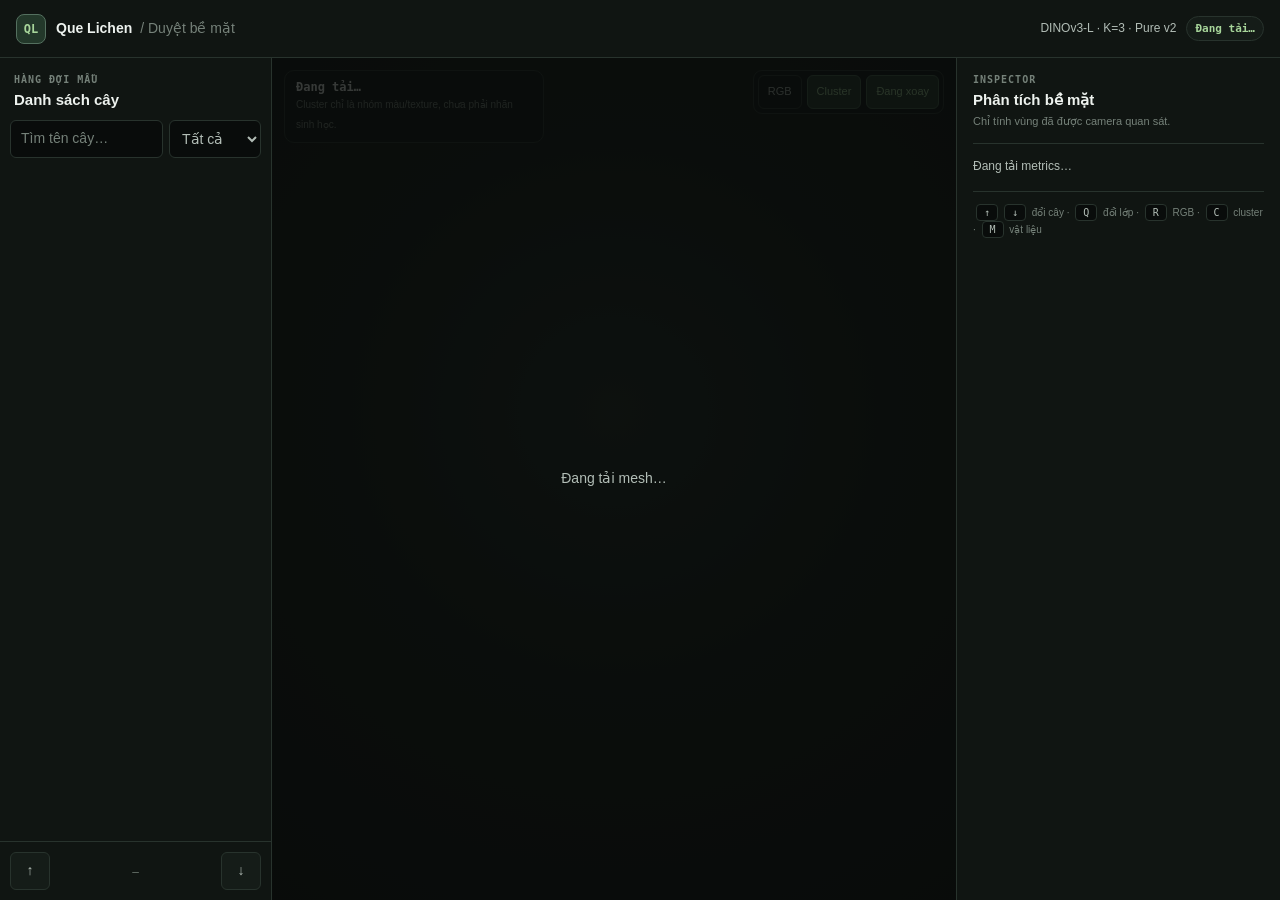
==== commit 43b46ecb: "Add Q shortcut for layer switching" ====
--- a/research_pipeline/surface_cluster_gallery.html
+++ b/research_pipeline/surface_cluster_gallery.html
@@ -13,7 +13,7 @@
   <main>
     <aside class="queue" aria-label="Danh sách cây"><div class="panel-head"><div class="eyebrow">Hàng đợi mẫu</div><h1 id="queue-title">Danh sách cây</h1></div><div class="queue-controls"><input class="search" id="sample-search" type="search" placeholder="Tìm tên cây…" aria-label="Tìm cây"><select class="filter" id="sample-filter" aria-label="Lọc trạng thái"><option value="all">Tất cả</option><option value="reviewed">Đã gán nhãn</option><option value="unreviewed">Chưa gán nhãn</option></select></div><div class="samples" id="samples"></div><div class="queue-nav"><button class="nav-button" id="previous" aria-label="Cây trước">↑</button><span class="queue-position" id="queue-position">—</span><button class="nav-button" id="next" aria-label="Cây sau">↓</button></div></aside>
     <section class="viewer" id="viewer"><div class="title"><strong id="title">Đang tải…</strong><span id="note">Cluster chỉ là nhóm màu/texture, chưa phải nhãn sinh học.</span></div><div class="toolbar"><button class="mode model-choice" data-model="dinov3_vits16_k5" hidden>v3-S</button><button class="mode model-choice" data-model="dinov3_vitb16_k5" hidden>v3-B</button><button class="mode model-choice" data-model="dinov3_vitl16_k5" hidden aria-pressed="true">v3-L</button><button class="mode k-choice" data-kmodel="dinov3_vitl16_k2_cached" hidden>K=2</button><button class="mode k-choice" data-kmodel="dinov3_vitl16_k3_cached" hidden>K=3</button><button class="mode k-choice" data-kmodel="dinov3_vitl16_k4_cached" hidden>K=4</button><button class="mode k-choice" data-kmodel="dinov3_vitl16_k5" hidden aria-pressed="true">K=5</button><button class="mode" data-mode="rgb">RGB</button><button class="mode" data-mode="clusters" aria-pressed="true">Cluster</button><button class="mode" data-mode="material" hidden>Vật liệu</button><button class="mode" id="rotate" aria-pressed="true">Đang xoay</button></div><div class="loading" id="loading">Đang tải mesh…</div></section>
-    <aside class="inspector" aria-label="Thông tin và đánh giá"><div class="inspector-head"><div><div class="eyebrow">Inspector</div><h2>Phân tích bề mặt</h2><p>Chỉ tính vùng đã được camera quan sát.</p></div></div><p class="summary" id="summary">Đang tải metrics…</p><p class="quality-note" id="quality-note" hidden>Model đúng hướng 90%, nhưng đây vẫn là dự đoán cần kiểm tra trực quan.</p><section class="coverage" id="coverage" hidden><strong>Bao phủ địa y toàn thân</strong><p>Đánh giá cả cây, độc lập với ba cluster bên dưới.</p><div class="decisions" id="coverage-decisions"></div></section><div id="clusters"></div><div class="shortcuts"><kbd>↑</kbd><kbd>↓</kbd> đổi cây · <kbd>R</kbd> RGB · <kbd>C</kbd> cluster · <kbd>M</kbd> vật liệu</div></aside>
+    <aside class="inspector" aria-label="Thông tin và đánh giá"><div class="inspector-head"><div><div class="eyebrow">Inspector</div><h2>Phân tích bề mặt</h2><p>Chỉ tính vùng đã được camera quan sát.</p></div></div><p class="summary" id="summary">Đang tải metrics…</p><p class="quality-note" id="quality-note" hidden>Model đúng hướng 90%, nhưng đây vẫn là dự đoán cần kiểm tra trực quan.</p><section class="coverage" id="coverage" hidden><strong>Bao phủ địa y toàn thân</strong><p>Đánh giá cả cây, độc lập với ba cluster bên dưới.</p><div class="decisions" id="coverage-decisions"></div></section><div id="clusters"></div><div class="shortcuts"><kbd>↑</kbd><kbd>↓</kbd> đổi cây · <kbd>Q</kbd> đổi lớp · <kbd>R</kbd> RGB · <kbd>C</kbd> cluster · <kbd>M</kbd> vật liệu</div></aside>
   </main>
   <script type="module">
     import * as THREE from'three';import{PLYLoader}from'three/addons/loaders/PLYLoader.js';import{OrbitControls}from'three/addons/controls/OrbitControls.js';
@@ -60,7 +60,7 @@
     async function load(){const token=++loadToken,s=samples[selected],activeVariant=isFull?s.variant:variant,dir=`${base}/${s.uid}/${activeVariant}`,model=activeVariant.includes('vitl')?'L':activeVariant.includes('vitb')?'B':'S',clusterCount=activeVariant.includes('_k2_')?2:activeVariant.includes('_k3')?3:activeVariant.includes('_k4_')?4:5,metricsUrl=isMaterial?`${dir}/material_probe_metrics.json`:`${dir}/surface_cluster_metrics.json`,meshUrl=isMaterial?(mode==='rgb'?`${base}/${s.uid}/${s.variant}/surface_fused_rgb_mesh.ply`:`${dir}/material_probability_mesh.ply`):`${dir}/${mode==='rgb'?'surface_fused_rgb_mesh.ply':'surface_clusters_mesh.ply'}`;loading.hidden=false;loading.textContent='Đang tải mesh…';renderSamples();document.querySelector('#title').textContent=`${isFull||isMaterial?`${selected+1}/${samples.length} · `:''}${s.name} · ${mode==='rgb'?'RGB fusion':isMaterial?'Xác suất vật liệu':isDino?`DINOv3 ViT-${model} · ${clusterCount} clusters`:'5 clusters'}`;document.querySelector('#note').textContent=isMaterial?'Nâu: vỏ · xám: cần xem · vàng: địa y · xanh: cây bụi/nền':'Cluster chỉ là nhóm màu/texture, chưa phải nhãn sinh học.';document.querySelector('[data-mode="clusters"]').hidden=isMaterial;document.querySelector('[data-mode="material"]').hidden=!isMaterial;document.querySelectorAll('[data-mode]').forEach(b=>b.setAttribute('aria-pressed',String(b.dataset.mode===mode)));document.querySelectorAll('[data-model]').forEach(b=>{b.hidden=!isCompare;b.setAttribute('aria-pressed',String(b.dataset.model===variant))});document.querySelectorAll('[data-kmodel]').forEach(b=>{b.hidden=!isKSweep;b.setAttribute('aria-pressed',String(b.dataset.kmodel===variant))});try{const [m,g]=await Promise.all([fetch(metricsUrl).then(r=>{if(!r.ok)throw Error(`metrics ${r.status}`);return r.json()}),new Promise((ok,no)=>loader.load(meshUrl,ok,undefined,no))]);if(token!==loadToken){g.dispose();return}metrics=m;renderClusters();if(mesh){scene.remove(mesh);mesh.geometry.dispose();mesh.material.dispose()}compatible(g);if(!g.getAttribute('normal'))g.computeVertexNormals();center(g);mesh=new THREE.Mesh(g,new THREE.MeshStandardMaterial({vertexColors:true,roughness:.9,side:THREE.DoubleSide}));scene.add(mesh);if(framedUid!==s.uid){frame(g);framedUid=s.uid}loading.hidden=true}catch(e){if(token!==loadToken)return;loading.textContent='Không tải được artifact';console.error(e)}}
     async function save(cluster,decision,button){button.disabled=true;try{const r=await fetch(reviewApi,{method:'POST',headers:{'Content-Type':'application/json'},body:JSON.stringify({scan_uid:samples[selected].uid,cluster,decision})});if(!r.ok)throw Error(await r.text());const out=await r.json();(reviews[out.review.scan_uid]??={})[String(cluster)]=out.review;renderClusters()}finally{button.disabled=false}}
     async function saveCoverage(decision,button){button.disabled=true;try{const r=await fetch('/api/tree-coverage-reviews',{method:'POST',headers:{'Content-Type':'application/json'},body:JSON.stringify({scan_uid:samples[selected].uid,decision})});if(!r.ok)throw Error(await r.text());const out=await r.json();coverageReviews[out.review.scan_uid]=out.review;renderCoverage();renderSamples();renderClusters()}finally{button.disabled=false}}
-    document.querySelector('#samples').addEventListener('click',e=>{const b=e.target.closest('[data-index]');if(b){selected=Number(b.dataset.index);load()}});document.querySelector('#sample-search').addEventListener('input',e=>{query=e.target.value.trim().toLocaleLowerCase('vi');applyQueue()});document.querySelector('#sample-filter').addEventListener('change',e=>{sampleFilter=e.target.value;applyQueue()});document.querySelector('#previous').addEventListener('click',()=>move(-1));document.querySelector('#next').addEventListener('click',()=>move(1));document.querySelector('#coverage-decisions').addEventListener('change',e=>{const s=e.target.closest('[data-coverage-select]');if(s&&s.value)saveCoverage(s.value,s)});document.querySelector('#clusters').addEventListener('change',e=>{const s=e.target.closest('[data-cluster]');if(s&&s.value)save(Number(s.dataset.cluster),s.value,s)});document.querySelectorAll('[data-mode]').forEach(b=>b.addEventListener('click',()=>{mode=b.dataset.mode;load()}));document.querySelectorAll('[data-model]').forEach(b=>b.addEventListener('click',()=>{variant=b.dataset.model;load()}));document.querySelectorAll('[data-kmodel]').forEach(b=>b.addEventListener('click',()=>{variant=b.dataset.kmodel;load()}));document.querySelector('#rotate').addEventListener('click',e=>{controls.autoRotate=!controls.autoRotate;e.currentTarget.setAttribute('aria-pressed',String(controls.autoRotate));e.currentTarget.textContent=controls.autoRotate?'Đang xoay':'Đã dừng'});addEventListener('keydown',e=>{if(e.target.matches('input,select'))return;if(e.key==='ArrowUp'||e.key==='ArrowDown'){e.preventDefault();move(e.key==='ArrowDown'?1:-1)}else if(e.key.toLowerCase()==='r'){mode='rgb';load()}else if(e.key.toLowerCase()==='c'&&!isMaterial){mode='clusters';load()}else if(e.key.toLowerCase()==='m'&&isMaterial){mode='material';load()}});new ResizeObserver(()=>{renderer.setSize(viewer.clientWidth,viewer.clientHeight,false);camera.aspect=viewer.clientWidth/Math.max(viewer.clientHeight,1);camera.updateProjectionMatrix()}).observe(viewer);function animate(){requestAnimationFrame(animate);controls.update();renderer.render(scene,camera)}
+    document.querySelector('#samples').addEventListener('click',e=>{const b=e.target.closest('[data-index]');if(b){selected=Number(b.dataset.index);load()}});document.querySelector('#sample-search').addEventListener('input',e=>{query=e.target.value.trim().toLocaleLowerCase('vi');applyQueue()});document.querySelector('#sample-filter').addEventListener('change',e=>{sampleFilter=e.target.value;applyQueue()});document.querySelector('#previous').addEventListener('click',()=>move(-1));document.querySelector('#next').addEventListener('click',()=>move(1));document.querySelector('#coverage-decisions').addEventListener('change',e=>{const s=e.target.closest('[data-coverage-select]');if(s&&s.value)saveCoverage(s.value,s)});document.querySelector('#clusters').addEventListener('change',e=>{const s=e.target.closest('[data-cluster]');if(s&&s.value)save(Number(s.dataset.cluster),s.value,s)});document.querySelectorAll('[data-mode]').forEach(b=>b.addEventListener('click',()=>{mode=b.dataset.mode;load()}));document.querySelectorAll('[data-model]').forEach(b=>b.addEventListener('click',()=>{variant=b.dataset.model;load()}));document.querySelectorAll('[data-kmodel]').forEach(b=>b.addEventListener('click',()=>{variant=b.dataset.kmodel;load()}));document.querySelector('#rotate').addEventListener('click',e=>{controls.autoRotate=!controls.autoRotate;e.currentTarget.setAttribute('aria-pressed',String(controls.autoRotate));e.currentTarget.textContent=controls.autoRotate?'Đang xoay':'Đã dừng'});addEventListener('keydown',e=>{if(e.target.matches('input,select'))return;const key=e.key.toLowerCase();if(e.key==='ArrowUp'||e.key==='ArrowDown'){e.preventDefault();move(e.key==='ArrowDown'?1:-1)}else if(key==='q'&&!e.repeat){mode=mode==='rgb'?(isMaterial?'material':'clusters'):'rgb';load()}else if(key==='r'){mode='rgb';load()}else if(key==='c'&&!isMaterial){mode='clusters';load()}else if(key==='m'&&isMaterial){mode='material';load()}});new ResizeObserver(()=>{renderer.setSize(viewer.clientWidth,viewer.clientHeight,false);camera.aspect=viewer.clientWidth/Math.max(viewer.clientHeight,1);camera.updateProjectionMatrix()}).observe(viewer);function animate(){requestAnimationFrame(animate);controls.update();renderer.render(scene,camera)}
     if(isFull||isMaterial)samples=(await fetch('/api/dinov3-k3-catalog').then(r=>r.json())).samples;reviews=(await fetch(reviewApi).then(r=>r.json())).reviews||{};if(isFull)coverageReviews=(await fetch('/api/tree-coverage-reviews').then(r=>r.json())).reviews||{};document.querySelector('#quality-note').hidden=!isMaterial;renderSamples();load();animate();
   </script>
 </body></html>
